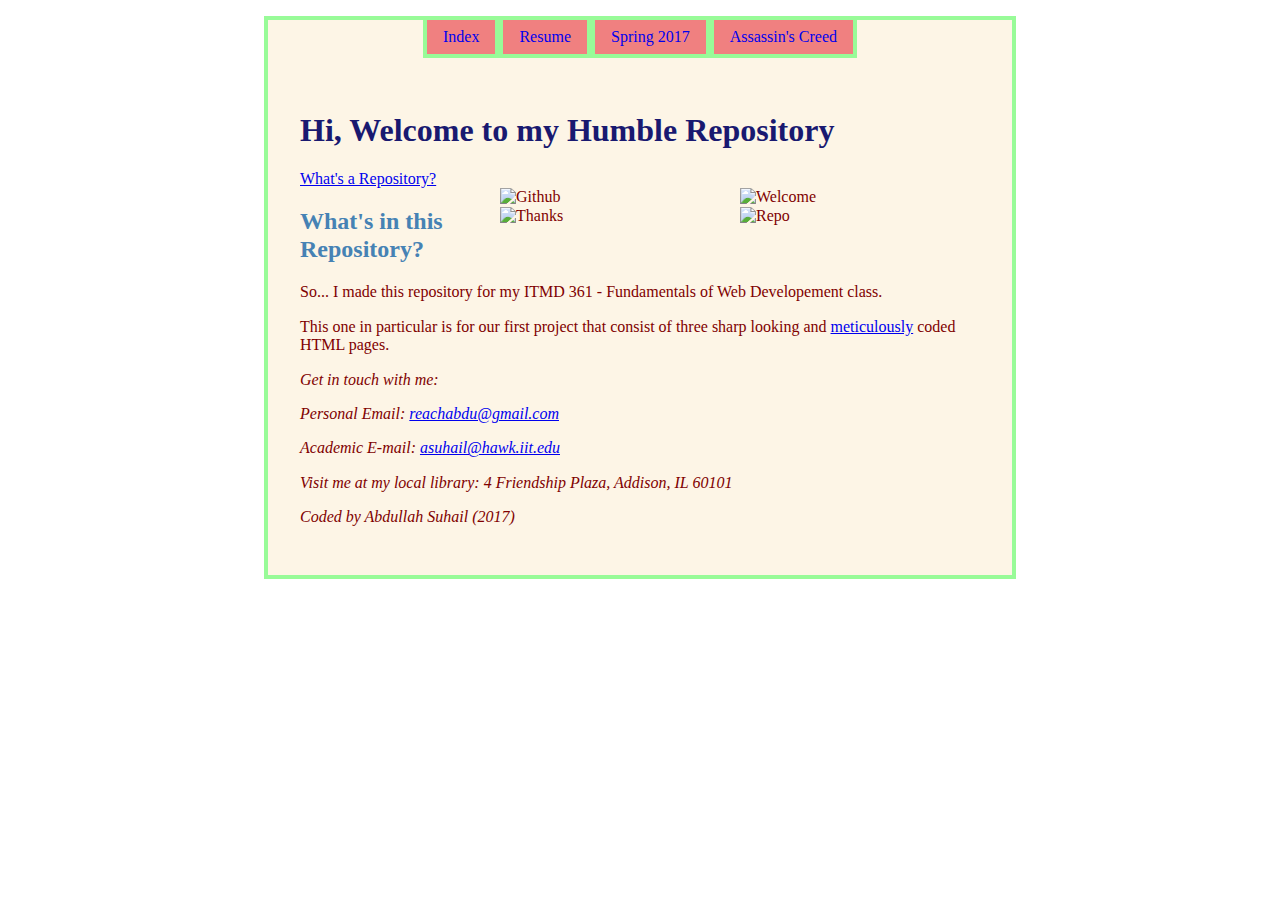
==== index.html @ c13d444a "Update index.html" ====
<!DOCTYPE html>
<html lang="en">
  <head>
    <link rel="stylesheet" href="CSS/style.css" type="text/css" media="screen" />
    <meta charset="utf-8" />
    <title>Index</title>
    <script type= 'text/javascript' src='js/jquery-1.12.4.js'></script>
    <script type= 'text/javascript' src='js/RotatingPictureDisplay.js'></script>
  </head>
  <body>
    <div id = "bodyspecs">
      <header>
        <nav class="center">
          <ul id="list-nav">
            <li><a href="index.html">Index</a></li>
            <li><a href="resume2017.html">Resume</a></li>
            <li><a href="Spring2017.html">Spring 2017</a></li>
	    <li><a href="Assassin'sCreed.html">Assassin's Creed</a></li>
          </ul>
        </nav>
      </header>
      <div id = "bodyspecs2">	    
        <h1> Hi, Welcome to my Humble Repository </h1>
	<a href="https://www.merriam-webster.com/dictionary/repository" title="Repository Definition"> What's a Repository? </a>
	<div id="image-wrap">       
          <img class="images"
	       src="http://www.clipartkid.com/images/142/welcome-to-our-team-our-welcoming-ministries-team-es2nzk-clipart.jpg" 
	       alt="Welcome">
	  <img class="images"
               src="https://www.socialtalent.co/wp-content/uploads/2015/03/github-logo.jpg" 
	       alt="Github">
	  <img class="images"
	       src="http://www.escope.cz/images/gr200.png" 
	       alt="Repo">
	  <img class="images"
 	       src="http://bankstreettheatregroup.org/images/shows/thanks_logo.png" 
	       alt="Thanks">
	</div>
        <section id = "classintro/repointro">
          <h2> What's in this Repository? </h2>
          <p> So... I made this repository for my ITMD 361 - Fundamentals of Web Developement class. </p>
          <p> This one in particular is for our first project that consist of three sharp looking and 
          <a href="http://www.dictionary.com/browse/meticulous" title="Don't know what this word means?"> meticulously</a> coded HTML pages. </p>
        </section>
  
        <footer id="contactinfo">
          <address>
	    <p>Get in touch with me:</p>
	    <p>Personal Email: <a href="mailto:reachabdu@gmail.com">reachabdu@gmail.com</a></p>
	    <p>Academic E-mail: <a href="mailto:asuhail@hawk.iit.edu">asuhail@hawk.iit.edu</a></p>
	    <p>Visit me at my local library: 4 Friendship Plaza, Addison, IL 60101</p>
	    <p>Coded by Abdullah Suhail (2017)</p>
          </address>
        </footer>
      </div>
    </div>
  </body>
</html>
---- CSS/style.css ----
/*! normalize.css v5.0.0 | MIT License | github.com/necolas/normalize.css */

/**
 * 1. Change the default font family in all browsers (opinionated).
 * 2. Correct the line height in all browsers.
 * 3. Prevent adjustments of font size after orientation changes in
 *    IE on Windows Phone and in iOS.
 */

/* Document
   ========================================================================== */

html {
  font-family: sans-serif; /* 1 */
  line-height: 1.15; /* 2 */
  -ms-text-size-adjust: 100%; /* 3 */
  -webkit-text-size-adjust: 100%; /* 3 */
}

/* Sections
   ========================================================================== */

/**
 * Remove the margin in all browsers (opinionated).
 */

body {
  margin: 0;
}

/**
 * Add the correct display in IE 9-.
 */

article,
aside,
footer,
header,
nav,
section {
  display: block;
}

/**
 * Correct the font size and margin on `h1` elements within `section` and
 * `article` contexts in Chrome, Firefox, and Safari.
 */

h1 {
  font-size: 2em;
  margin: 0.67em 0;
}

/* Grouping content
   ========================================================================== */

/**
 * Add the correct display in IE 9-.
 * 1. Add the correct display in IE.
 */

figcaption,
figure,
main { /* 1 */
  display: block;
}

/**
 * Add the correct margin in IE 8.
 */

figure {
  margin: 1em 40px;
}

/**
 * 1. Add the correct box sizing in Firefox.
 * 2. Show the overflow in Edge and IE.
 */

hr {
  box-sizing: content-box; /* 1 */
  height: 0; /* 1 */
  overflow: visible; /* 2 */
}

/**
 * 1. Correct the inheritance and scaling of font size in all browsers.
 * 2. Correct the odd `em` font sizing in all browsers.
 */

pre {
  font-family: monospace, monospace; /* 1 */
  font-size: 1em; /* 2 */
}

/* Text-level semantics
   ========================================================================== */

/**
 * 1. Remove the gray background on active links in IE 10.
 * 2. Remove gaps in links underline in iOS 8+ and Safari 8+.
 */

a {
  background-color: transparent; /* 1 */
  -webkit-text-decoration-skip: objects; /* 2 */
}

/**
 * Remove the outline on focused links when they are also active or hovered
 * in all browsers (opinionated).
 */

a:active,
a:hover {
  outline-width: 0;
}

/**
 * 1. Remove the bottom border in Firefox 39-.
 * 2. Add the correct text decoration in Chrome, Edge, IE, Opera, and Safari.
 */

abbr[title] {
  border-bottom: none; /* 1 */
  text-decoration: underline; /* 2 */
  text-decoration: underline dotted; /* 2 */
}

/**
 * Prevent the duplicate application of `bolder` by the next rule in Safari 6.
 */

b,
strong {
  font-weight: inherit;
}

/**
 * Add the correct font weight in Chrome, Edge, and Safari.
 */

b,
strong {
  font-weight: bolder;
}

/**
 * 1. Correct the inheritance and scaling of font size in all browsers.
 * 2. Correct the odd `em` font sizing in all browsers.
 */

code,
kbd,
samp {
  font-family: monospace, monospace; /* 1 */
  font-size: 1em; /* 2 */
}

/**
 * Add the correct font style in Android 4.3-.
 */

dfn {
  font-style: italic;
}

/**
 * Add the correct background and color in IE 9-.
 */

mark {
  background-color: #ff0;
  color: #000;
}

/**
 * Add the correct font size in all browsers.
 */

small {
  font-size: 80%;
}

/**
 * Prevent `sub` and `sup` elements from affecting the line height in
 * all browsers.
 */

sub,
sup {
  font-size: 75%;
  line-height: 0;
  position: relative;
  vertical-align: baseline;
}

sub {
  bottom: -0.25em;
}

sup {
  top: -0.5em;
}

/* Embedded content
   ========================================================================== */

/**
 * Add the correct display in IE 9-.
 */

audio,
video {
  display: inline-block;
}

/**
 * Add the correct display in iOS 4-7.
 */

audio:not([controls]) {
  display: none;
  height: 0;
}

/**
 * Remove the border on images inside links in IE 10-.
 */

img {
  border-style: none;
}

/**
 * Hide the overflow in IE.
 */

svg:not(:root) {
  overflow: hidden;
}

/* Forms
   ========================================================================== */

/**
 * 1. Change the font styles in all browsers (opinionated).
 * 2. Remove the margin in Firefox and Safari.
 */

button,
input,
optgroup,
select,
textarea {
  font-family: sans-serif; /* 1 */
  font-size: 100%; /* 1 */
  line-height: 1.15; /* 1 */
  margin: 0; /* 2 */
}

/**
 * Show the overflow in IE.
 * 1. Show the overflow in Edge.
 */

button,
input { /* 1 */
  overflow: visible;
}

/**
 * Remove the inheritance of text transform in Edge, Firefox, and IE.
 * 1. Remove the inheritance of text transform in Firefox.
 */

button,
select { /* 1 */
  text-transform: none;
}

/**
 * 1. Prevent a WebKit bug where (2) destroys native `audio` and `video`
 *    controls in Android 4.
 * 2. Correct the inability to style clickable types in iOS and Safari.
 */

button,
html [type="button"], /* 1 */
[type="reset"],
[type="submit"] {
  -webkit-appearance: button; /* 2 */
}

/**
 * Remove the inner border and padding in Firefox.
 */

button::-moz-focus-inner,
[type="button"]::-moz-focus-inner,
[type="reset"]::-moz-focus-inner,
[type="submit"]::-moz-focus-inner {
  border-style: none;
  padding: 0;
}

/**
 * Restore the focus styles unset by the previous rule.
 */

button:-moz-focusring,
[type="button"]:-moz-focusring,
[type="reset"]:-moz-focusring,
[type="submit"]:-moz-focusring {
  outline: 1px dotted ButtonText;
}

/**
 * Change the border, margin, and padding in all browsers (opinionated).
 */

fieldset {
  border: 1px solid #c0c0c0;
  margin: 0 2px;
  padding: 0.35em 0.625em 0.75em;
}

/**
 * 1. Correct the text wrapping in Edge and IE.
 * 2. Correct the color inheritance from `fieldset` elements in IE.
 * 3. Remove the padding so developers are not caught out when they zero out
 *    `fieldset` elements in all browsers.
 */

legend {
  box-sizing: border-box; /* 1 */
  color: inherit; /* 2 */
  display: table; /* 1 */
  max-width: 100%; /* 1 */
  padding: 0; /* 3 */
  white-space: normal; /* 1 */
}

/**
 * 1. Add the correct display in IE 9-.
 * 2. Add the correct vertical alignment in Chrome, Firefox, and Opera.
 */

progress {
  display: inline-block; /* 1 */
  vertical-align: baseline; /* 2 */
}

/**
 * Remove the default vertical scrollbar in IE.
 */

textarea {
  overflow: auto;
}

/**
 * 1. Add the correct box sizing in IE 10-.
 * 2. Remove the padding in IE 10-.
 */

[type="checkbox"],
[type="radio"] {
  box-sizing: border-box; /* 1 */
  padding: 0; /* 2 */
}

/**
 * Correct the cursor style of increment and decrement buttons in Chrome.
 */

[type="number"]::-webkit-inner-spin-button,
[type="number"]::-webkit-outer-spin-button {
  height: auto;
}

/**
 * 1. Correct the odd appearance in Chrome and Safari.
 * 2. Correct the outline style in Safari.
 */

[type="search"] {
  -webkit-appearance: textfield; /* 1 */
  outline-offset: -2px; /* 2 */
}

/**
 * Remove the inner padding and cancel buttons in Chrome and Safari on macOS.
 */

[type="search"]::-webkit-search-cancel-button,
[type="search"]::-webkit-search-decoration {
  -webkit-appearance: none;
}

/**
 * 1. Correct the inability to style clickable types in iOS and Safari.
 * 2. Change font properties to `inherit` in Safari.
 */

::-webkit-file-upload-button {
  -webkit-appearance: button; /* 1 */
  font: inherit; /* 2 */
}

/* Interactive
   ========================================================================== */

/*
 * Add the correct display in IE 9-.
 * 1. Add the correct display in Edge, IE, and Firefox.
 */

details, /* 1 */
menu {
  display: block;
}

/*
 * Add the correct display in all browsers.
 */

summary {
  display: list-item;
}

/* Scripting
   ========================================================================== */

/**
 * Add the correct display in IE 9-.
 */

canvas {
  display: inline-block;
}

/**
 * Add the correct display in IE.
 */

template {
  display: none;
}

/* Hidden
   ========================================================================== */

/**
 * Add the correct display in IE 10-.
 */

[hidden] {
  display: none;
}

body 
{
  background-image: url("https://github.com/asuhail1270106/asuhail_Project3/blob/master/pictures/RH.gif?raw=true");
  background-attachment: fixed;
  font-family: 'Times New Roman', sans-serif;
  color: #800000;
  margin: auto;
  width: 60%;
  padding: .50em;
  font-size: 1.0em;
}

#bodyspecs
{
  margin: .5em;
  border: .25em solid #98FB98;
  background-color: #FDF5E6;
}

#bodyspecs2
{
  padding: 2em;  
}


h1 
{
  color: #191970;
  text-align: left;
}

h2
{
  color: #4682B4;
  text-align: left;
}

h3
{
  color: #00008B;
  text-align: left;
}

.center
{
  display: flex;
  justify-content: center;
  align-items: center;
  position: relative;
}

.images
{
  width: 15em;
  max-width: 100%;
  height: auto;
  float: right;
  right: 0;
  top: 0;
}

ul#list-nav 
{
  list-style-type: none;
  background-color: #F08080;
  margin: 0;
  padding: 0;
  overflow: hidden;
}

ul#list-nav li 
{
  float: left;
}

ul#list-nav li a 
{
  display: block;
  text-align: center;
  padding: .5em 1em;
  text-decoration: none;
  border-top: 0em solid #98FB98;  
  border-left: .25em solid #98FB98;
  border-bottom: .25em solid #98FB98;
  border-right: .25em solid #98FB98;
}

ul#list-nav li a:hover 
{
  background-color: #D8BFD8;
}

#wrap
{
  height: 100%; 
  max-width: 80em; 
  margin: auto;
}
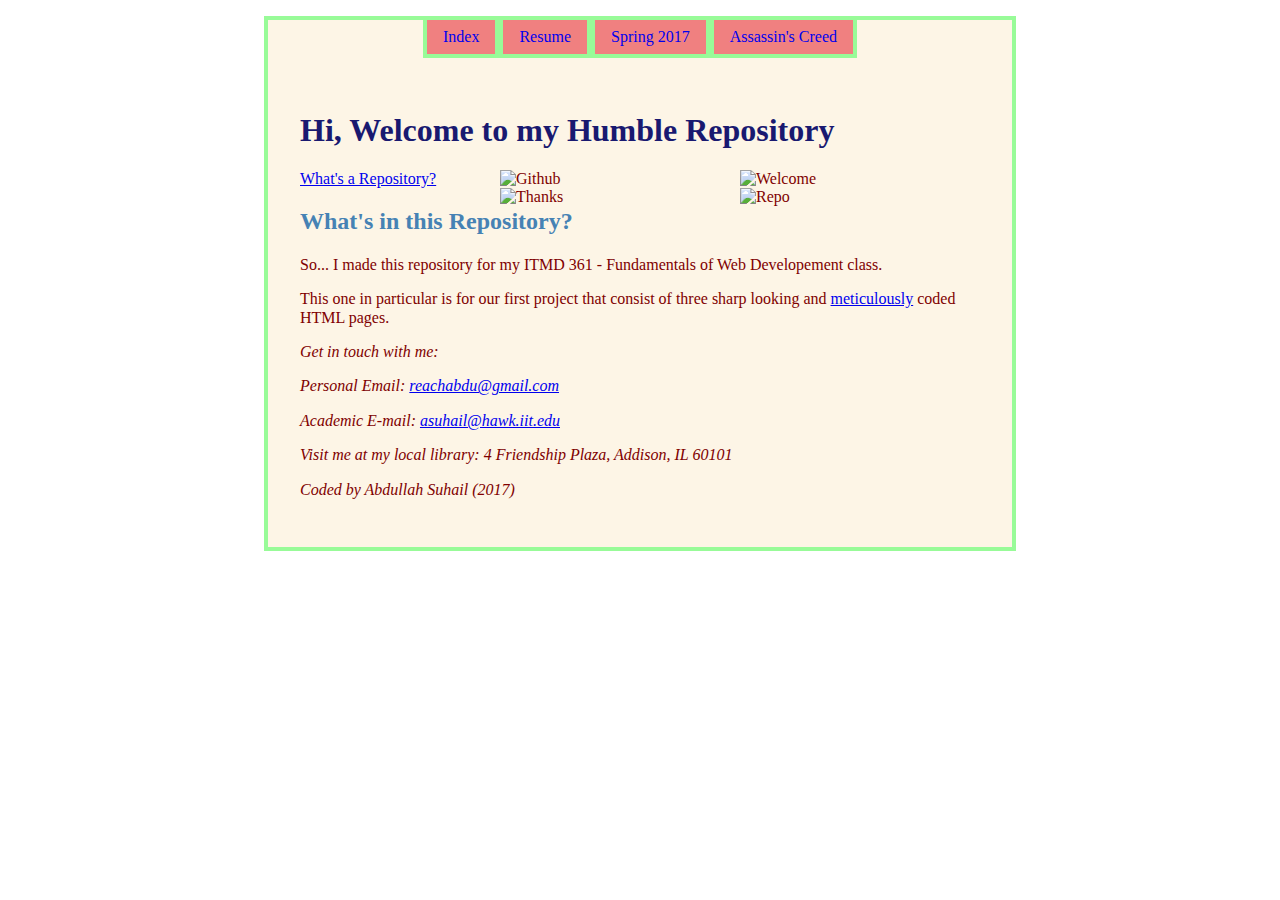
==== commit 4e35d7f4: "Update index.html" ====
--- a/index.html
+++ b/index.html
@@ -22,7 +22,7 @@
       <div id = "bodyspecs2">	    
         <h1> Hi, Welcome to my Humble Repository </h1>
 	<a href="https://www.merriam-webster.com/dictionary/repository" title="Repository Definition"> What's a Repository? </a>
-	<div id="image-wrap">       
+	       
           <img class="images"
 	       src="http://www.clipartkid.com/images/142/welcome-to-our-team-our-welcoming-ministries-team-es2nzk-clipart.jpg" 
 	       alt="Welcome">
@@ -35,7 +35,7 @@
 	  <img class="images"
  	       src="http://bankstreettheatregroup.org/images/shows/thanks_logo.png" 
 	       alt="Thanks">
-	</div>
+	
         <section id = "classintro/repointro">
           <h2> What's in this Repository? </h2>
           <p> So... I made this repository for my ITMD 361 - Fundamentals of Web Developement class. </p>
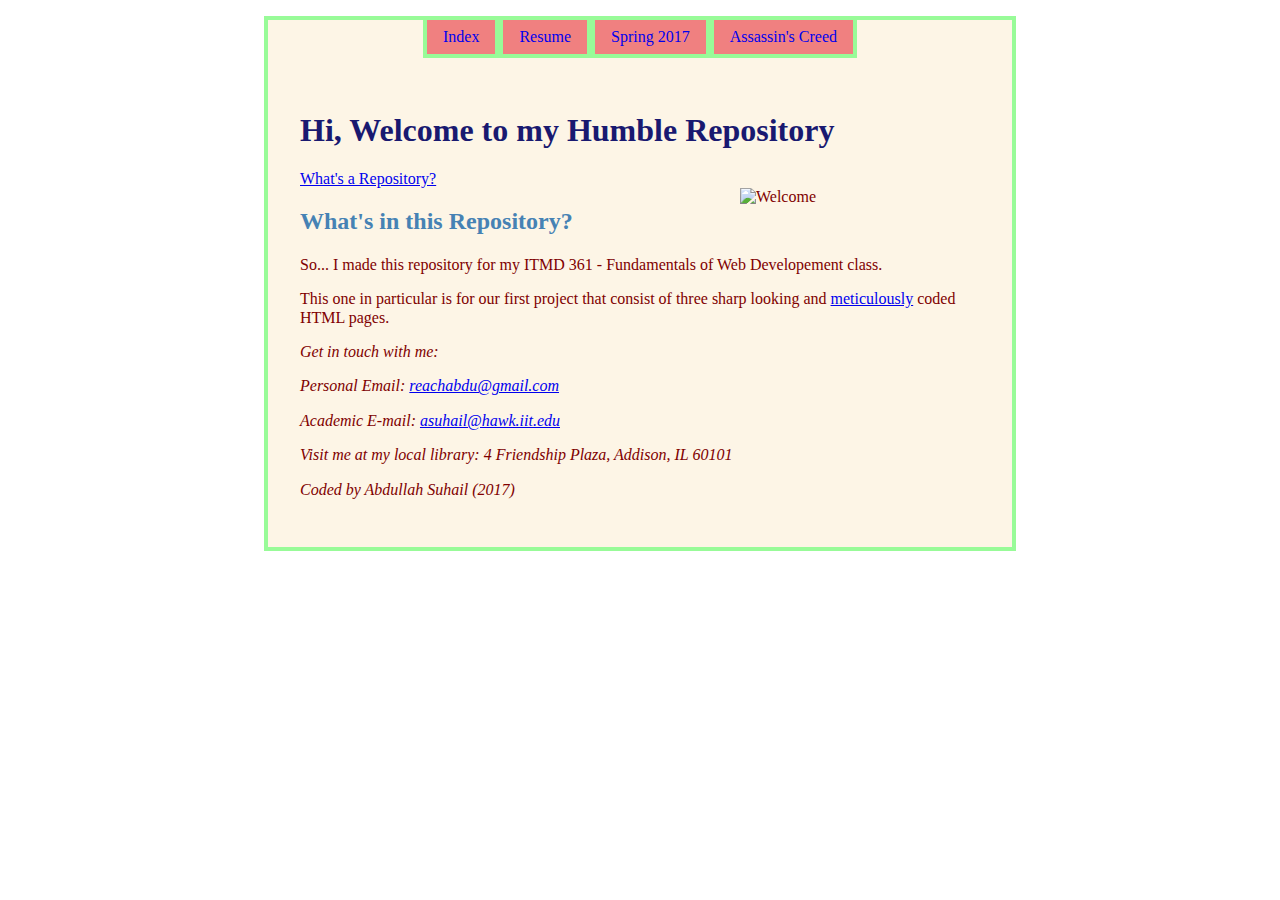
==== commit 665e0167: "Update index.html" ====
--- a/index.html
+++ b/index.html
@@ -22,7 +22,7 @@
       <div id = "bodyspecs2">	    
         <h1> Hi, Welcome to my Humble Repository </h1>
 	<a href="https://www.merriam-webster.com/dictionary/repository" title="Repository Definition"> What's a Repository? </a>
-	       
+	<div id = "image-wrap">       
           <img class="images"
 	       src="http://www.clipartkid.com/images/142/welcome-to-our-team-our-welcoming-ministries-team-es2nzk-clipart.jpg" 
 	       alt="Welcome">
@@ -35,7 +35,7 @@
 	  <img class="images"
  	       src="http://bankstreettheatregroup.org/images/shows/thanks_logo.png" 
 	       alt="Thanks">
-	
+	</div>
         <section id = "classintro/repointro">
           <h2> What's in this Repository? </h2>
           <p> So... I made this repository for my ITMD 361 - Fundamentals of Web Developement class. </p>
--- a/CSS/style.css
+++ b/CSS/style.css
@@ -511,8 +511,15 @@
   position: relative;
 }
 
+#image-wrap
+{
+  position: relative;
+}
+
 .images
 {
+  display: none;
+  position: absolute;
   width: 15em;
   max-width: 100%;
   height: auto;
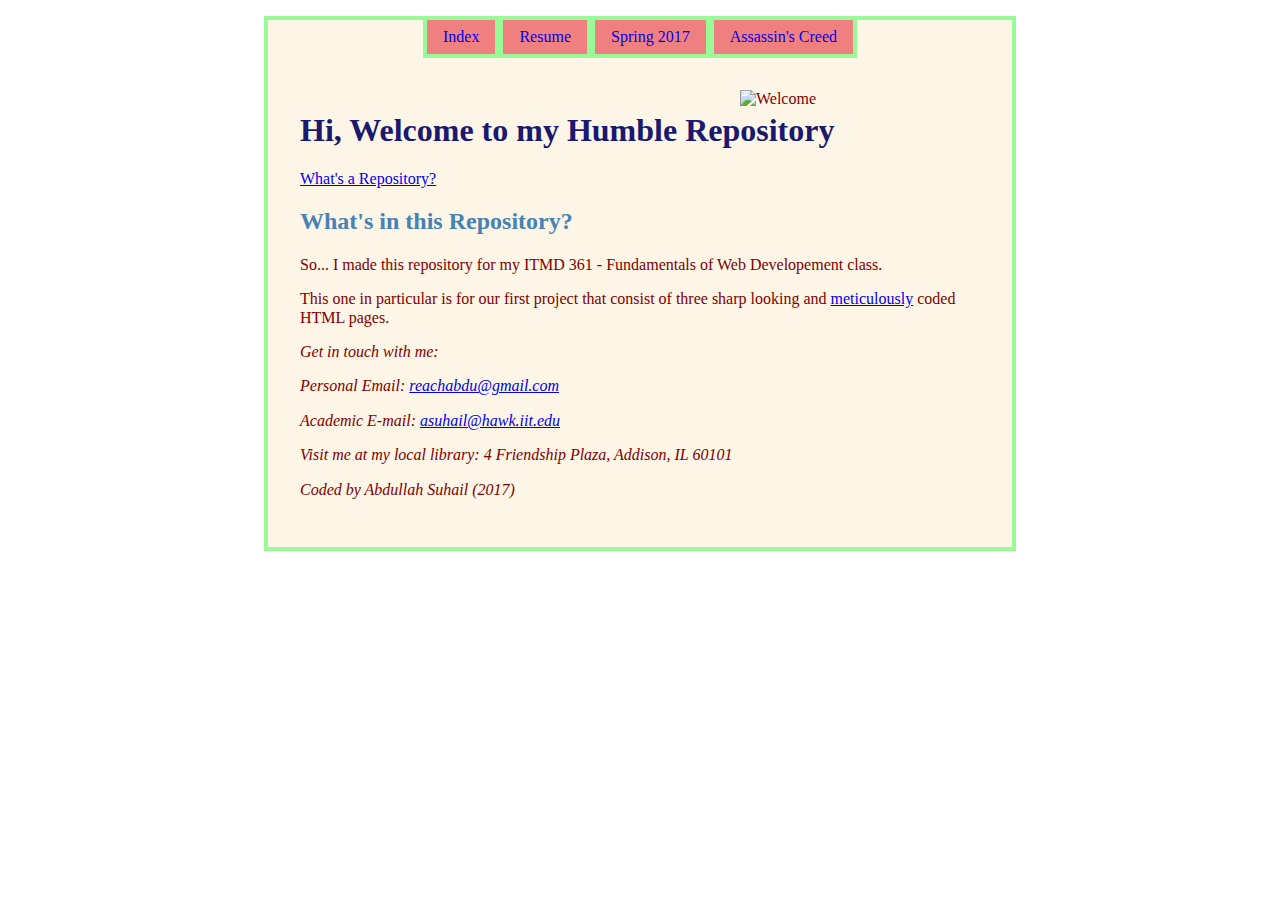
==== commit bdc2142d: "Update index.html" ====
--- a/index.html
+++ b/index.html
@@ -19,9 +19,7 @@
           </ul>
         </nav>
       </header>
-      <div id = "bodyspecs2">	    
-        <h1> Hi, Welcome to my Humble Repository </h1>
-	<a href="https://www.merriam-webster.com/dictionary/repository" title="Repository Definition"> What's a Repository? </a>
+      <div id = "bodyspecs2">
 	<div id = "image-wrap">       
           <img class="images"
 	       src="http://www.clipartkid.com/images/142/welcome-to-our-team-our-welcoming-ministries-team-es2nzk-clipart.jpg" 
@@ -36,6 +34,8 @@
  	       src="http://bankstreettheatregroup.org/images/shows/thanks_logo.png" 
 	       alt="Thanks">
 	</div>
+        <h1> Hi, Welcome to my Humble Repository </h1>
+	<a href="https://www.merriam-webster.com/dictionary/repository" title="Repository Definition"> What's a Repository? </a>
         <section id = "classintro/repointro">
           <h2> What's in this Repository? </h2>
           <p> So... I made this repository for my ITMD 361 - Fundamentals of Web Developement class. </p>
--- a/CSS/style.css
+++ b/CSS/style.css
@@ -522,7 +522,6 @@
   position: absolute;
   width: 15em;
   max-width: 100%;
-  height: auto;
   float: right;
   right: 0;
   top: 0;
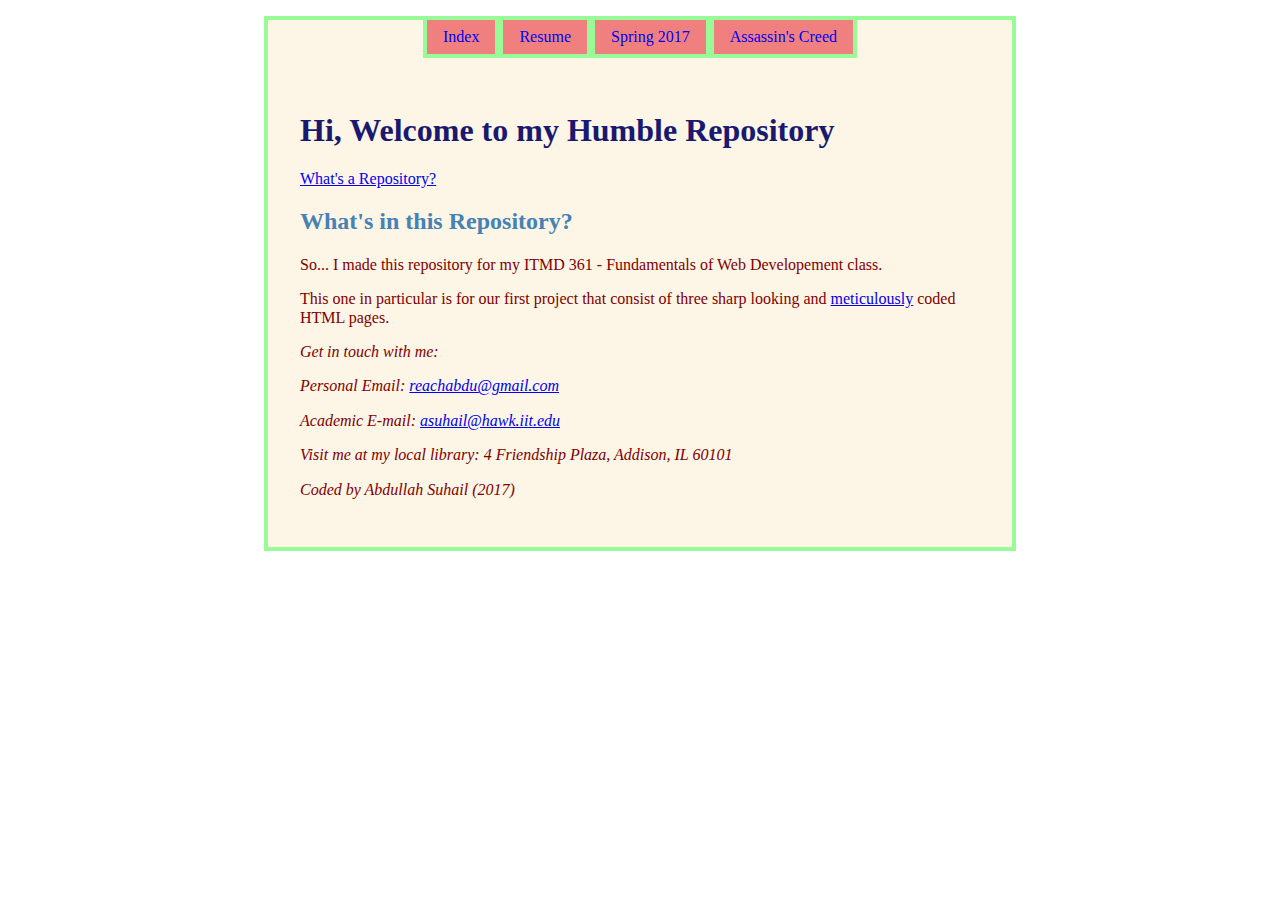
==== commit 1f616379: "Update index.html" ====
--- a/index.html
+++ b/index.html
@@ -9,17 +9,6 @@
   </head>
   <body>
     <div id = "bodyspecs">
-      <header>
-        <nav class="center">
-          <ul id="list-nav">
-            <li><a href="index.html">Index</a></li>
-            <li><a href="resume2017.html">Resume</a></li>
-            <li><a href="Spring2017.html">Spring 2017</a></li>
-	    <li><a href="Assassin'sCreed.html">Assassin's Creed</a></li>
-          </ul>
-        </nav>
-      </header>
-      <div id = "bodyspecs2">
 	<div id = "image-wrap">       
           <img class="images"
 	       src="http://www.clipartkid.com/images/142/welcome-to-our-team-our-welcoming-ministries-team-es2nzk-clipart.jpg" 
@@ -34,6 +23,17 @@
  	       src="http://bankstreettheatregroup.org/images/shows/thanks_logo.png" 
 	       alt="Thanks">
 	</div>
+      <header>
+        <nav class="center">
+          <ul id="list-nav">
+            <li><a href="index.html">Index</a></li>
+            <li><a href="resume2017.html">Resume</a></li>
+            <li><a href="Spring2017.html">Spring 2017</a></li>
+	    <li><a href="Assassin'sCreed.html">Assassin's Creed</a></li>
+          </ul>
+        </nav>
+      </header>
+      <div id = "bodyspecs2">
         <h1> Hi, Welcome to my Humble Repository </h1>
 	<a href="https://www.merriam-webster.com/dictionary/repository" title="Repository Definition"> What's a Repository? </a>
         <section id = "classintro/repointro">
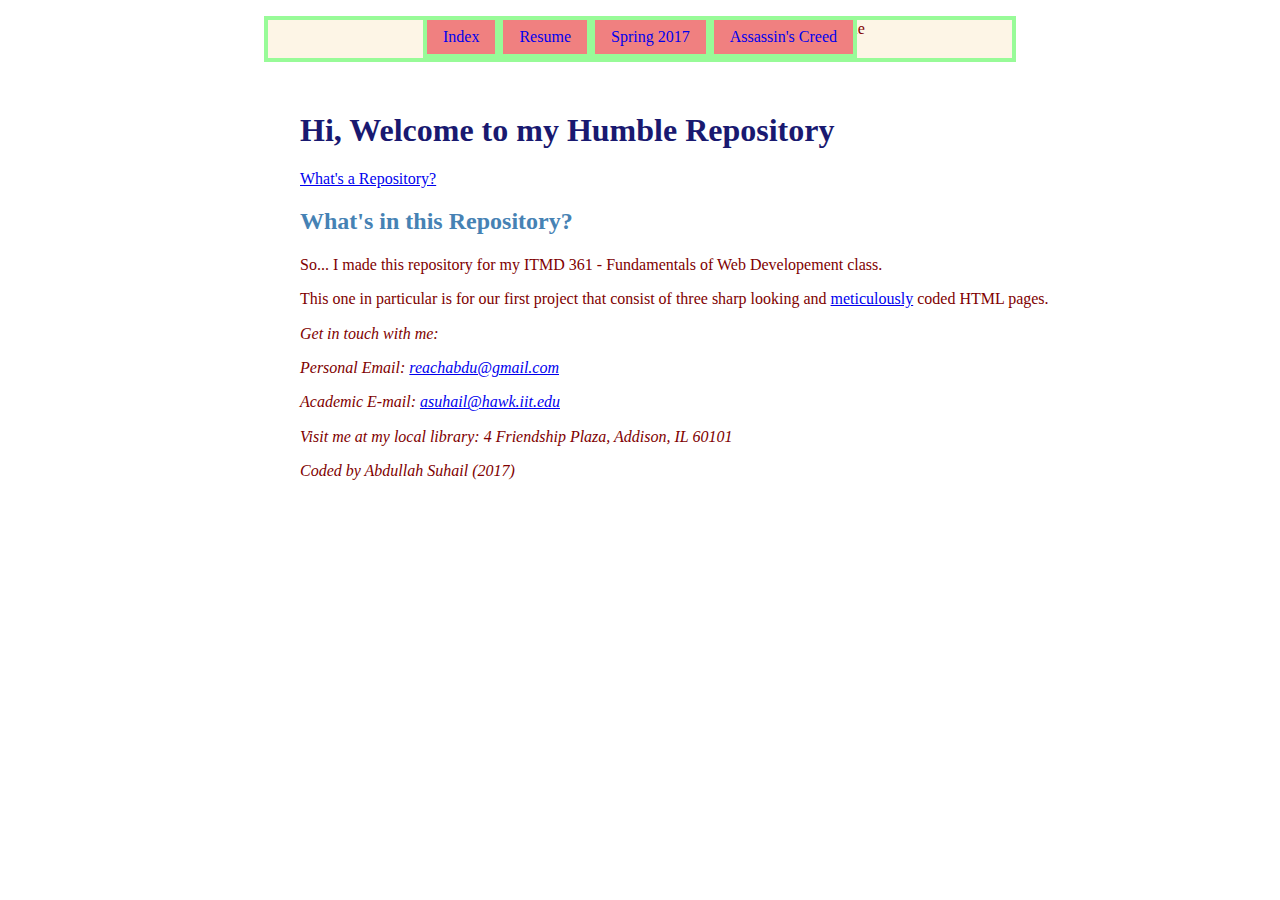
==== commit ff4107d9: "Update index.html" ====
--- a/index.html
+++ b/index.html
@@ -9,20 +9,20 @@
   </head>
   <body>
     <div id = "bodyspecs">
-	<div id = "image-wrap">       
-          <img class="images"
-	       src="http://www.clipartkid.com/images/142/welcome-to-our-team-our-welcoming-ministries-team-es2nzk-clipart.jpg" 
-	       alt="Welcome">
-	  <img class="images"
-               src="https://www.socialtalent.co/wp-content/uploads/2015/03/github-logo.jpg" 
-	       alt="Github">
-	  <img class="images"
-	       src="http://www.escope.cz/images/gr200.png" 
-	       alt="Repo">
-	  <img class="images"
- 	       src="http://bankstreettheatregroup.org/images/shows/thanks_logo.png" 
-	       alt="Thanks">
-	</div>
+      <div id = "image-wrap">       
+        <img class="images"
+	     src="http://www.clipartkid.com/images/142/welcome-to-our-team-our-welcoming-ministries-team-es2nzk-clipart.jpg" 
+	     alt="Welcome">
+	<img class="images"
+             src="https://www.socialtalent.co/wp-content/uploads/2015/03/github-logo.jpg" 
+	     alt="Github">
+	<img class="images"
+	     src="http://www.escope.cz/images/gr200.png" 
+	     alt="Repo">
+	<img class="images"
+ 	     src="http://bankstreettheatregroup.org/images/shows/thanks_logo.png" 
+	     alt="Thanks">
+      </div>
       <header>
         <nav class="center">
           <ul id="list-nav">
@@ -33,7 +33,7 @@
           </ul>
         </nav>
       </header>
-      <div id = "bodyspecs2">
+      <div id = "bodyspecs2" class = "bodyspecs3">
         <h1> Hi, Welcome to my Humble Repository </h1>
 	<a href="https://www.merriam-webster.com/dictionary/repository" title="Repository Definition"> What's a Repository? </a>
         <section id = "classintro/repointro">
--- a/CSS/style.css
+++ b/CSS/style.css
@@ -477,6 +477,7 @@
   margin: .5em;
   border: .25em solid #98FB98;
   background-color: #FDF5E6;
+  
 }
 
 #bodyspecs2
@@ -484,6 +485,10 @@
   padding: 2em;  
 }
 
+.bodyspecs3
+{
+   position: absolute;
+}
 
 h1 
 {
@@ -520,8 +525,8 @@
 {
   display: none;
   position: absolute;
-  width: 15em;
-  max-width: 100%;
+  width: 30%;
+  max-width: 20em;
   float: right;
   right: 0;
   top: 0;
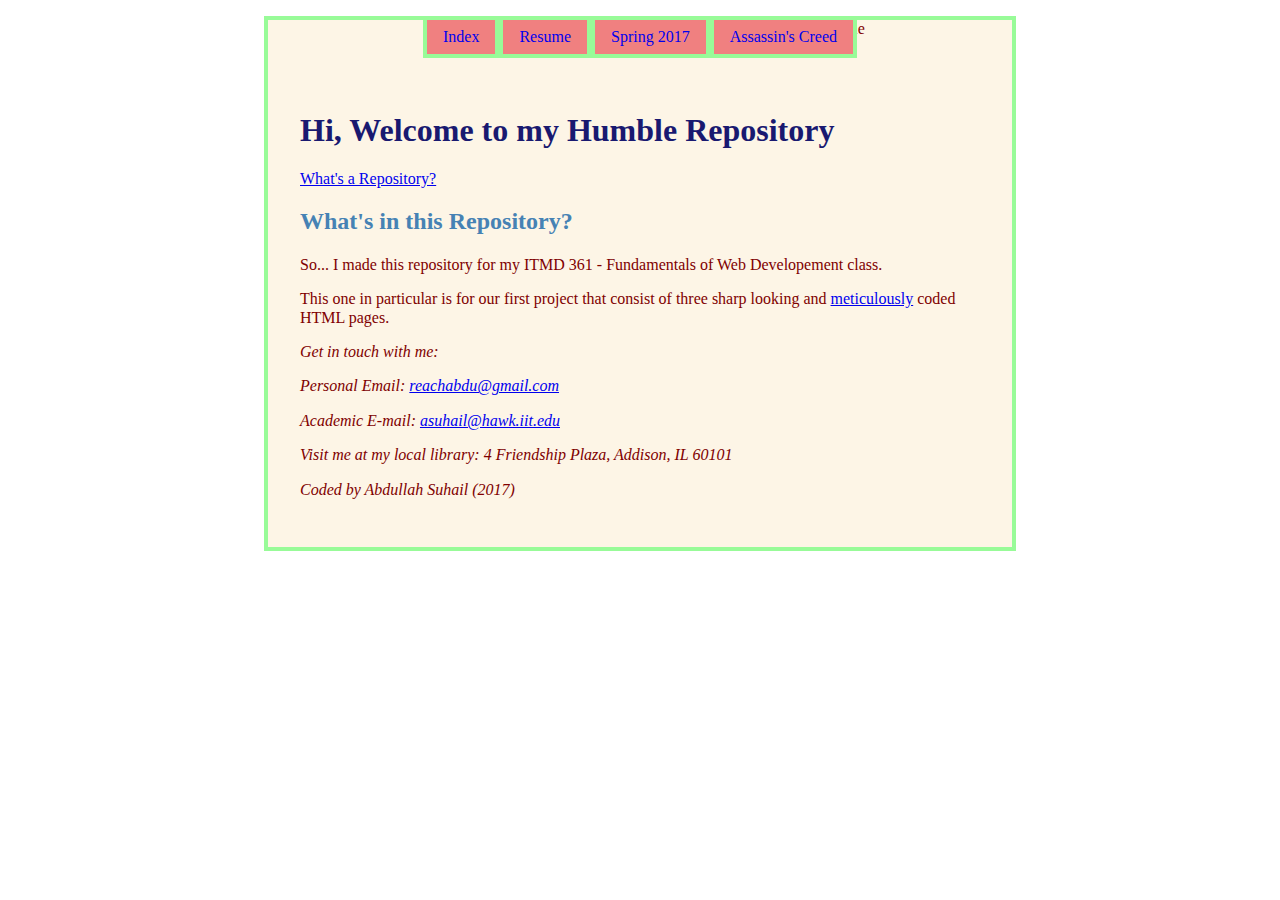
==== commit 614632cc: "Update index.html" ====
--- a/index.html
+++ b/index.html
@@ -33,7 +33,7 @@
           </ul>
         </nav>
       </header>
-      <div id = "bodyspecs2" class = "bodyspecs3">
+      <div id = "bodyspecs2">
         <h1> Hi, Welcome to my Humble Repository </h1>
 	<a href="https://www.merriam-webster.com/dictionary/repository" title="Repository Definition"> What's a Repository? </a>
         <section id = "classintro/repointro">
